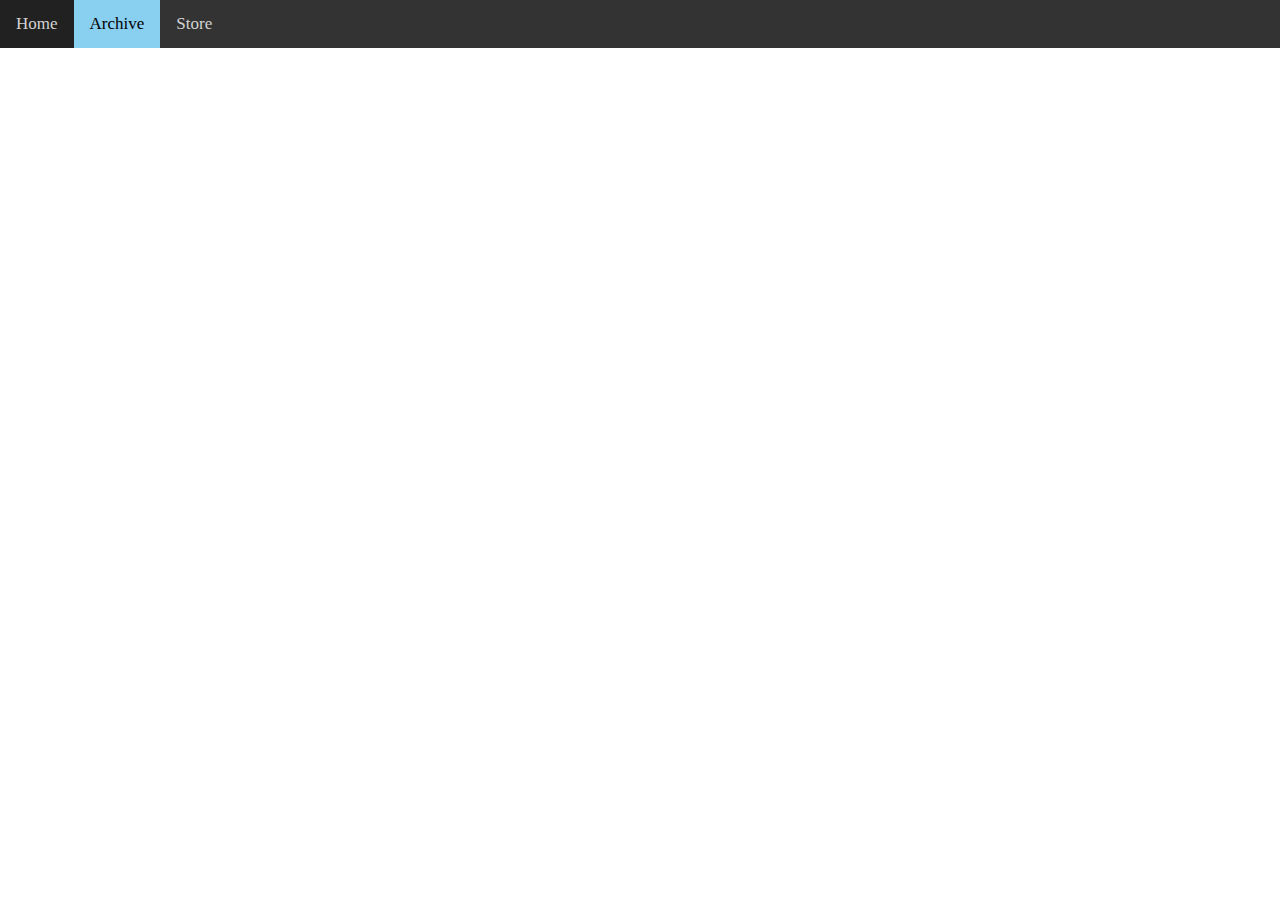
==== archive.html @ 11f59bea "first push BLGJ" ====
<!doctype html>
<html>
<head>
<meta charset="utf-8">
<title>Home Page - BLGJ</title>
<link href="style.css" rel="stylesheet">
</head>
<body>
<!-- Borrowed Example Code
<div class="topnav">
  <a class="active" href="#home">Home</a>
  <a href="#news">News</a>
  <a href="#contact">Contact</a>
  <a href="#about">About</a>
</div>-->
<!-- My Code -->
<div class="navBox">
	<a href="index.html">Home</a>
	<a href="archive.html" class="current">Archive</a>
	<a href="store.html">Store</a>
</div>
</body>
</html>
---- style.css ----
/* CSS Document */
/*
>>>> Borrowed Example Code <<<<
.topnav {
  background-color: #333;
  overflow: hidden;
}
.topnav a {
  float: left;
  color: #f2f2f2;
  text-align: center;
  padding: 14px 16px;
  text-decoration: none;
  font-size: 17px;
}
.topnav a:hover {
  background-color: #ddd;
  color: black;
}
.topnav a.active {
  background-color: #04AA6D;
  color: white;
}*/
/*
>>>> My Code <<<<
*/
body {
	padding: 0px;
	margin: 0px;
}
h1 {
 text-align: center;
}
.navBox {
	background-color: #333;
	overflow: hidden;
}
.navBox a {
	float: left;
	color: #D3D3D3;
	text-align: center;
	padding: 14px 16px;
	text-decoration: none;
	font-size: 17px;
}
.navBox a:hover {
	background-color: #212121;
}
.navBox a.current {
	background-color: #89cff0;
	color: black;
}.navBox a.current:hover {
	background-color: #55B9E9;
}
.homeBox{
  height: 40vh;
  border-top: 1px solid black;
}
.homeBL {
  height:100%;
  width:49.7%;
  float:left;
}
.homeBR {
  height:100%;
  width:49.7%;
  float:left;
  border-left: 1px solid black;
}
.linksBox {
	border-top: 1px solid black;
}
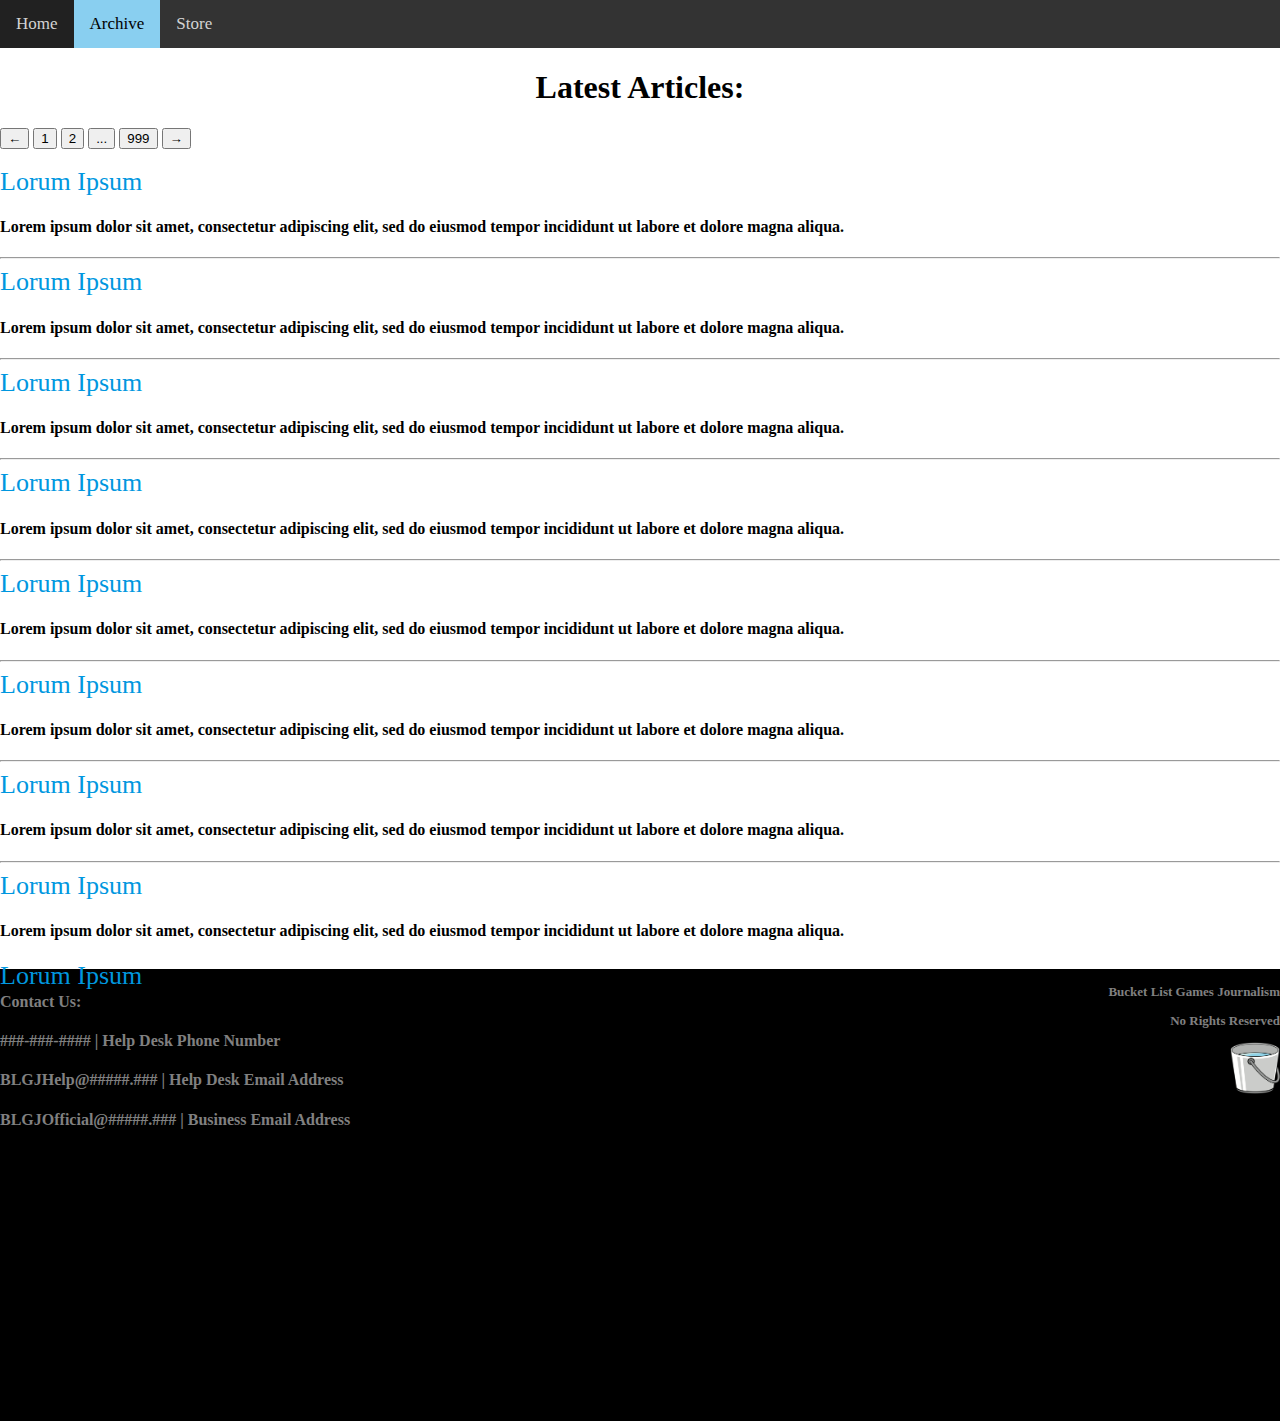
==== commit 05cf54c6: "archive completion" ====
--- a/archive.html
+++ b/archive.html
@@ -6,18 +6,64 @@
 <link href="style.css" rel="stylesheet">
 </head>
 <body>
-<!-- Borrowed Example Code
-<div class="topnav">
-  <a class="active" href="#home">Home</a>
-  <a href="#news">News</a>
-  <a href="#contact">Contact</a>
-  <a href="#about">About</a>
-</div>-->
-<!-- My Code -->
 <div class="navBox">
 	<a href="index.html">Home</a>
 	<a href="archive.html" class="current">Archive</a>
 	<a href="store.html">Store</a>
 </div>
+<div class="genericBox">
+	<h1>Latest Articles:</h1>
+	<div>
+		<button>&#8592;</button>
+		<button>1</button>
+		<button>2</button>
+		<button>...</button>
+		<button>999</button>
+		<button>&#8594;</button>
+	</div>
+	<br>
+	<a>Lorum Ipsum</a>
+	<h4>Lorem ipsum dolor sit amet, consectetur adipiscing elit, sed do eiusmod tempor incididunt ut labore et dolore magna aliqua.</h4>
+	<hr>
+	<a>Lorum Ipsum</a>
+	<h4>Lorem ipsum dolor sit amet, consectetur adipiscing elit, sed do eiusmod tempor incididunt ut labore et dolore magna aliqua.</h4>
+	<hr>
+	<a>Lorum Ipsum</a>
+	<h4>Lorem ipsum dolor sit amet, consectetur adipiscing elit, sed do eiusmod tempor incididunt ut labore et dolore magna aliqua.</h4>
+	<hr>
+	<a>Lorum Ipsum</a>
+	<h4>Lorem ipsum dolor sit amet, consectetur adipiscing elit, sed do eiusmod tempor incididunt ut labore et dolore magna aliqua.</h4>
+	<hr>
+	<a>Lorum Ipsum</a>
+	<h4>Lorem ipsum dolor sit amet, consectetur adipiscing elit, sed do eiusmod tempor incididunt ut labore et dolore magna aliqua.</h4>
+	<hr>
+	<a>Lorum Ipsum</a>
+	<h4>Lorem ipsum dolor sit amet, consectetur adipiscing elit, sed do eiusmod tempor incididunt ut labore et dolore magna aliqua.</h4>
+	<hr>
+	<a>Lorum Ipsum</a>
+	<h4>Lorem ipsum dolor sit amet, consectetur adipiscing elit, sed do eiusmod tempor incididunt ut labore et dolore magna aliqua.</h4>
+	<hr>
+	<a>Lorum Ipsum</a>
+	<h4>Lorem ipsum dolor sit amet, consectetur adipiscing elit, sed do eiusmod tempor incididunt ut labore et dolore magna aliqua.</h4>
+	<a>Lorum Ipsum</a>
+	<h4>Lorem ipsum dolor sit amet, consectetur adipiscing elit, sed do eiusmod tempor incididunt ut labore et dolore magna aliqua.</h4>
+	<hr>
+	
+</div>
+<div class="linksBox">
+	<div class="homeBox">
+	<div class="linksBL">
+		<h4>Contact Us:</h4>
+		<h4>###-###-#### | Help Desk Phone Number</h4>
+		<h4>BLGJHelp@#####.### | Help Desk Email Address</h4>
+		<h4>BLGJOfficial@#####.### | Business Email Address</h4>
+	</div>
+	<div class="linksBR">
+		<h3>Bucket List Games Journalism</h3>
+		<h3>No Rights Reserved</h3>
+		<img src="bucket.png" width="50px" alt="A filled bucket">
+	</div>
+</div>
+</div>
 </body>
 </html>--- a/style.css
+++ b/style.css
@@ -1,35 +1,16 @@
-/* CSS Document */
-/*
->>>> Borrowed Example Code <<<<
-.topnav {
-  background-color: #333;
-  overflow: hidden;
-}
-.topnav a {
-  float: left;
-  color: #f2f2f2;
-  text-align: center;
-  padding: 14px 16px;
-  text-decoration: none;
-  font-size: 17px;
-}
-.topnav a:hover {
-  background-color: #ddd;
-  color: black;
-}
-.topnav a.active {
-  background-color: #04AA6D;
-  color: white;
-}*/
-/*
->>>> My Code <<<<
-*/
 body {
 	padding: 0px;
 	margin: 0px;
 }
 h1 {
  text-align: center;
+}
+h3 {
+ text-align: right;
+ font-size: 13px;
+}
+img {
+	float: right;
 }
 .navBox {
 	background-color: #333;
@@ -53,20 +34,42 @@
 	background-color: #55B9E9;
 }
 .homeBox{
-  height: 40vh;
+  height: 50vh;
   border-top: 1px solid black;
 }
 .homeBL {
-  height:100%;
-  width:49.7%;
-  float:left;
+  height: 100%;
+  width: 49.7%;
+  float: left;
 }
 .homeBR {
-  height:100%;
-  width:49.7%;
-  float:left;
+  height: 100%;
+  width: 49.7%;
+  float: left;
   border-left: 1px solid black;
 }
 .linksBox {
-	border-top: 1px solid black;
-}+  border-top: 1px solid black;
+  background: #000;
+  color: #808080;
+}
+.linksBL {
+  height: 100%;
+  width: 49.7%;
+  float: left;
+}
+.linkBR {
+  height: 100%;
+  width: 49.7%;
+  float: right;
+}
+.genericBox {
+  height: 100vh;
+}
+.genericBox a {
+  color: #0097DF;
+  font-size: 26px;
+}
+.genericBox a:hover {
+  color: #0000FF;
+}
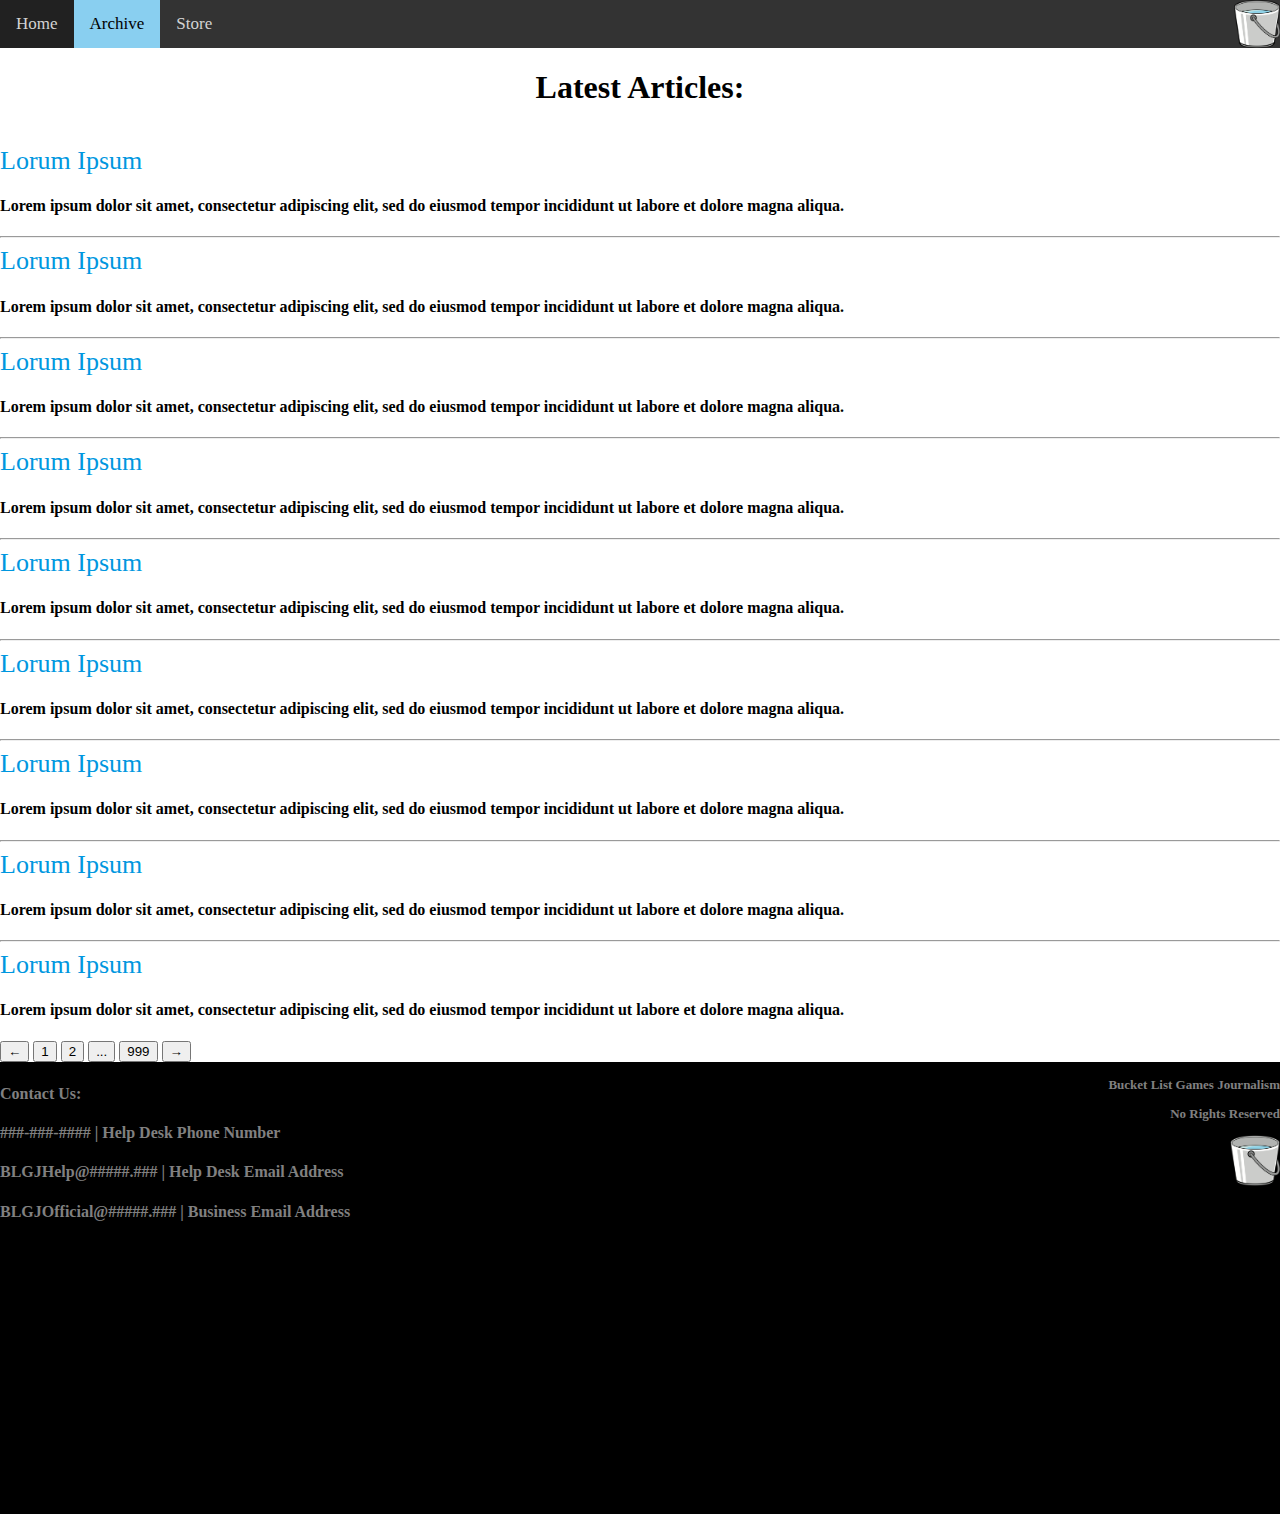
==== commit c3d808ca: "store completion" ====
--- a/archive.html
+++ b/archive.html
@@ -10,17 +10,10 @@
 	<a href="index.html">Home</a>
 	<a href="archive.html" class="current">Archive</a>
 	<a href="store.html">Store</a>
+	<img src="bucket.png" width="46.4px" alt="A filled bucket">
 </div>
 <div class="genericBox">
 	<h1>Latest Articles:</h1>
-	<div>
-		<button>&#8592;</button>
-		<button>1</button>
-		<button>2</button>
-		<button>...</button>
-		<button>999</button>
-		<button>&#8594;</button>
-	</div>
 	<br>
 	<a>Lorum Ipsum</a>
 	<h4>Lorem ipsum dolor sit amet, consectetur adipiscing elit, sed do eiusmod tempor incididunt ut labore et dolore magna aliqua.</h4>
@@ -45,10 +38,17 @@
 	<hr>
 	<a>Lorum Ipsum</a>
 	<h4>Lorem ipsum dolor sit amet, consectetur adipiscing elit, sed do eiusmod tempor incididunt ut labore et dolore magna aliqua.</h4>
+	<hr>
 	<a>Lorum Ipsum</a>
 	<h4>Lorem ipsum dolor sit amet, consectetur adipiscing elit, sed do eiusmod tempor incididunt ut labore et dolore magna aliqua.</h4>
-	<hr>
-	
+</div>
+<div>
+	<button>&#8592;</button>
+	<button>1</button>
+	<button>2</button>
+	<button>...</button>
+	<button>999</button>
+	<button>&#8594;</button>
 </div>
 <div class="linksBox">
 	<div class="homeBox">
--- a/style.css
+++ b/style.css
@@ -64,7 +64,7 @@
   float: right;
 }
 .genericBox {
-  height: 100vh;
+  height: 100%;
 }
 .genericBox a {
   color: #0097DF;
@@ -73,3 +73,7 @@
 .genericBox a:hover {
   color: #0000FF;
 }
+.genericBox img{
+	float: none;
+	width: 200px;
+}